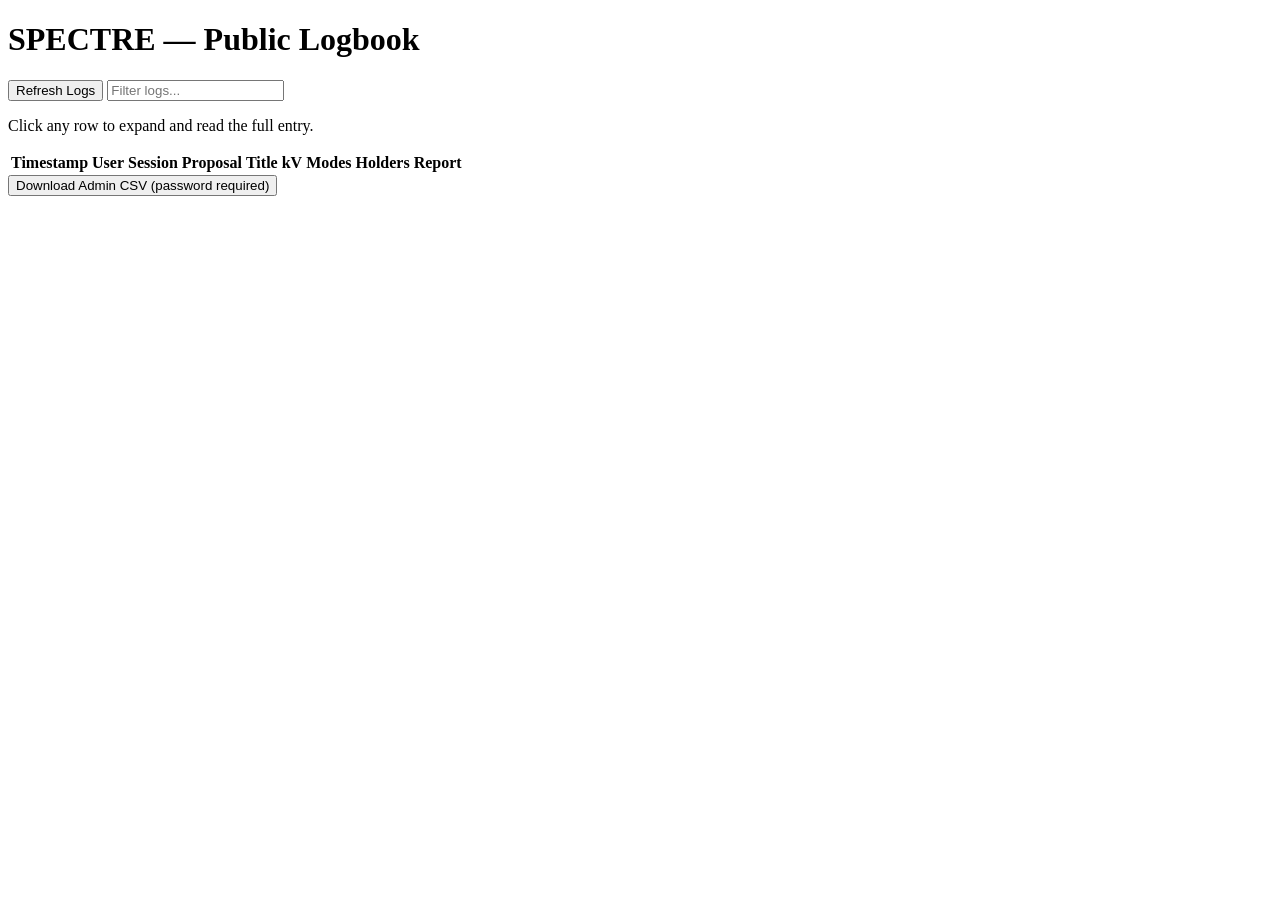
==== templates/public_logs.html @ b7fa642e "add the untracked files" ====
<!DOCTYPE html>
<html lang="en">
<head>
    <meta charset="UTF-8">
    <meta name="viewport" content="width=device-width, initial-scale=1.0">
    <title>SPECTRE Public Logbook</title>
    <link rel="stylesheet" href="static/style.css">
</head>
<body>

<div class="page active page-wide">
    <div class="title-row">
        <h1>SPECTRE &mdash; Public Logbook</h1>
    </div>

    <div class="logs-toolbar">
        <button id="refresh-logs-btn" class="btn">Refresh Logs</button>
        <input type="text" id="log-filter" placeholder="Filter logs...">
    </div>

    <p class="table-hint">Click any row to expand and read the full entry.</p>

    <div class="table-wrapper">
        <table id="log-table" class="expandable">
            <thead>
                <tr>
                    <th>Timestamp</th>
                    <th>User</th>
                    <th>Session</th>
                    <th>Proposal</th>
                    <th>Title</th>
                    <th>kV</th>
                    <th>Modes</th>
                    <th>Holders</th>
                    <th class="col-report">Report</th>
                </tr>
            </thead>
            <tbody></tbody>
        </table>
    </div>

    <button id="download-csv-btn" class="btn outline">Download Admin CSV (password required)</button>

    <div id="logs-status" class="status-msg"></div>
</div>

<script src="static/public_logs.js"></script>
</body>
</html>
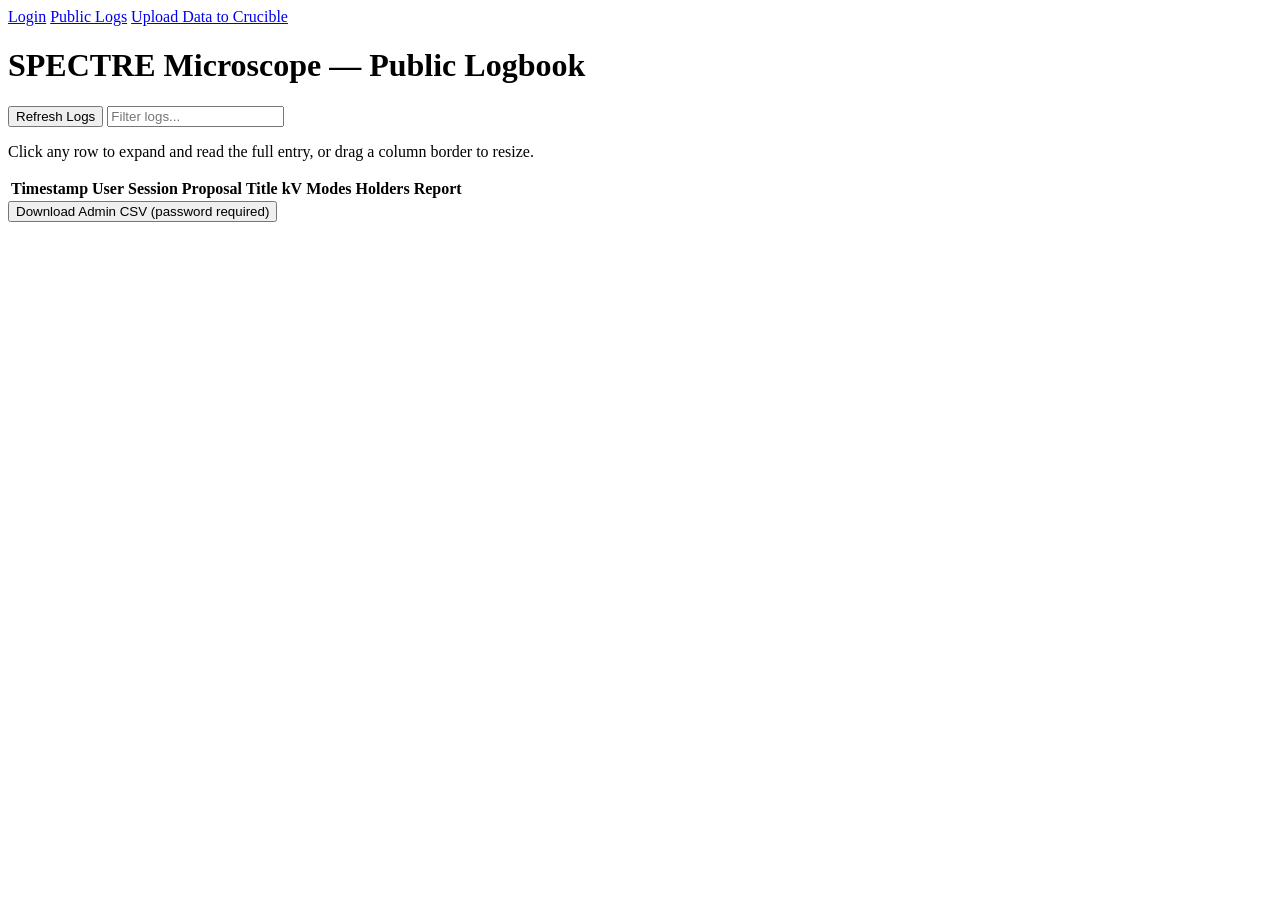
==== commit 0576170f: "katherine updates debugged; no event column, expandable reports table, configurable options list" ====
--- a/templates/public_logs.html
+++ b/templates/public_logs.html
@@ -3,22 +3,27 @@
 <head>
     <meta charset="UTF-8">
     <meta name="viewport" content="width=device-width, initial-scale=1.0">
-    <title>SPECTRE Public Logbook</title>
+    <title>SPECTRE Microscope Logbook</title>
     <link rel="stylesheet" href="static/style.css">
 </head>
 <body>
 
+<!-- Tab Navigation (mirrors the main app so the public view feels in-app) -->
+<nav class="tab-nav">
+    <a href="/" class="tab-btn tab-link">Login</a>
+    <a href="public-logs" class="tab-btn tab-link active">Public Logs</a>
+    <a href="http://localhost:5000" target="_blank" class="tab-btn tab-link" id="upload-tab">Upload Data to Crucible</a>
+</nav>
+
 <div class="page active page-wide">
-    <div class="title-row">
-        <h1>SPECTRE &mdash; Public Logbook</h1>
-    </div>
+    <h1>SPECTRE Microscope &mdash; Public Logbook</h1>
 
     <div class="logs-toolbar">
         <button id="refresh-logs-btn" class="btn">Refresh Logs</button>
         <input type="text" id="log-filter" placeholder="Filter logs...">
     </div>
 
-    <p class="table-hint">Click any row to expand and read the full entry.</p>
+    <p class="table-hint">Click any row to expand and read the full entry, or drag a column border to resize.</p>
 
     <div class="table-wrapper">
         <table id="log-table" class="expandable">
@@ -44,6 +49,7 @@
     <div id="logs-status" class="status-msg"></div>
 </div>
 
-<script src="static/public_logs.js"></script>
+<script src="static/logs_table.js"></script>
+<script>SpectreLogs.init();</script>
 </body>
 </html>
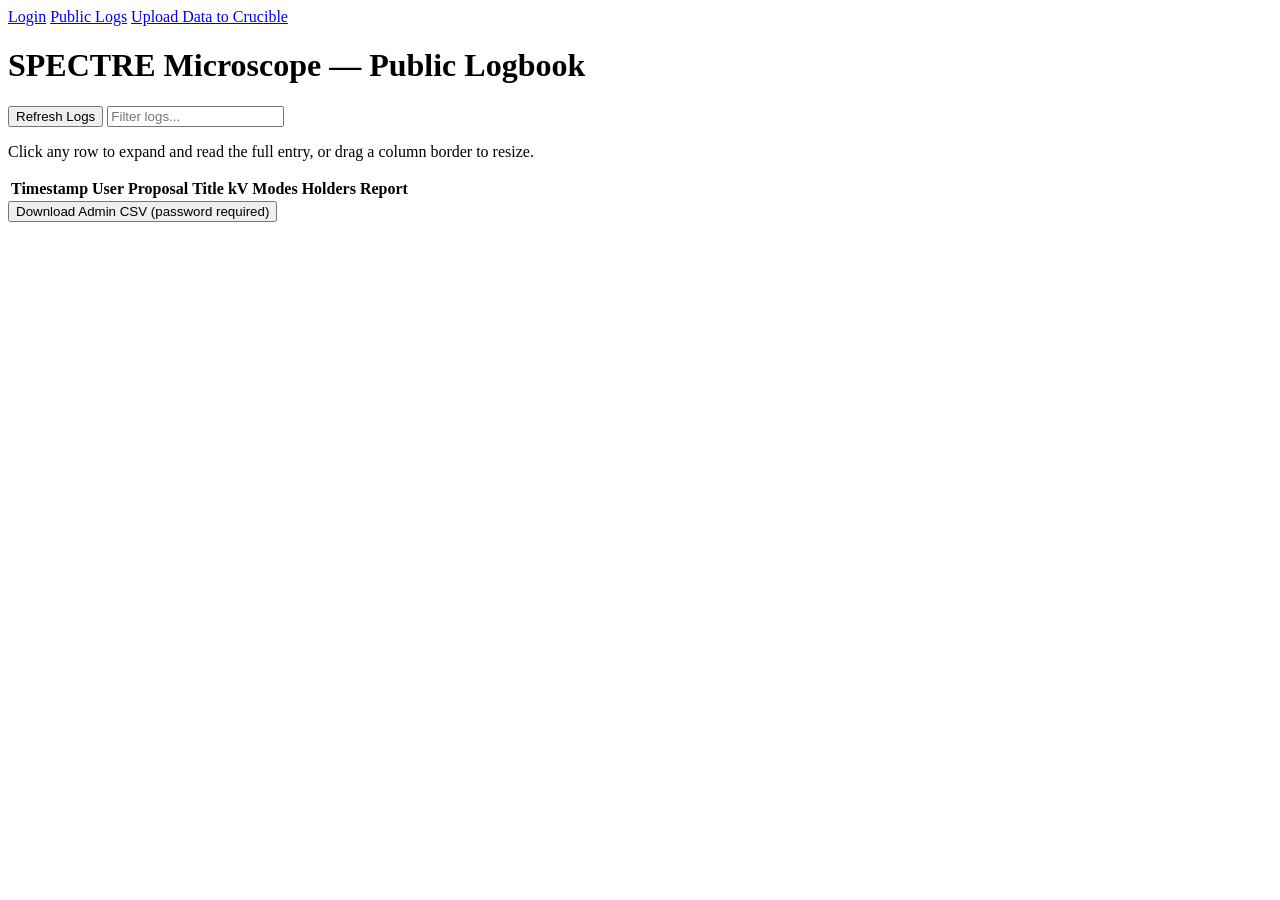
==== commit 7c225310: "remove session fully" ====
--- a/templates/public_logs.html
+++ b/templates/public_logs.html
@@ -10,7 +10,7 @@
 
 <!-- Tab Navigation (mirrors the main app so the public view feels in-app) -->
 <nav class="tab-nav">
-    <a href="/" class="tab-btn tab-link">Login</a>
+    <a href="./" class="tab-btn tab-link">Login</a>
     <a href="public-logs" class="tab-btn tab-link active">Public Logs</a>
     <a href="http://localhost:5000" target="_blank" class="tab-btn tab-link" id="upload-tab">Upload Data to Crucible</a>
 </nav>
@@ -31,7 +31,6 @@
                 <tr>
                     <th>Timestamp</th>
                     <th>User</th>
-                    <th>Session</th>
                     <th>Proposal</th>
                     <th>Title</th>
                     <th>kV</th>
